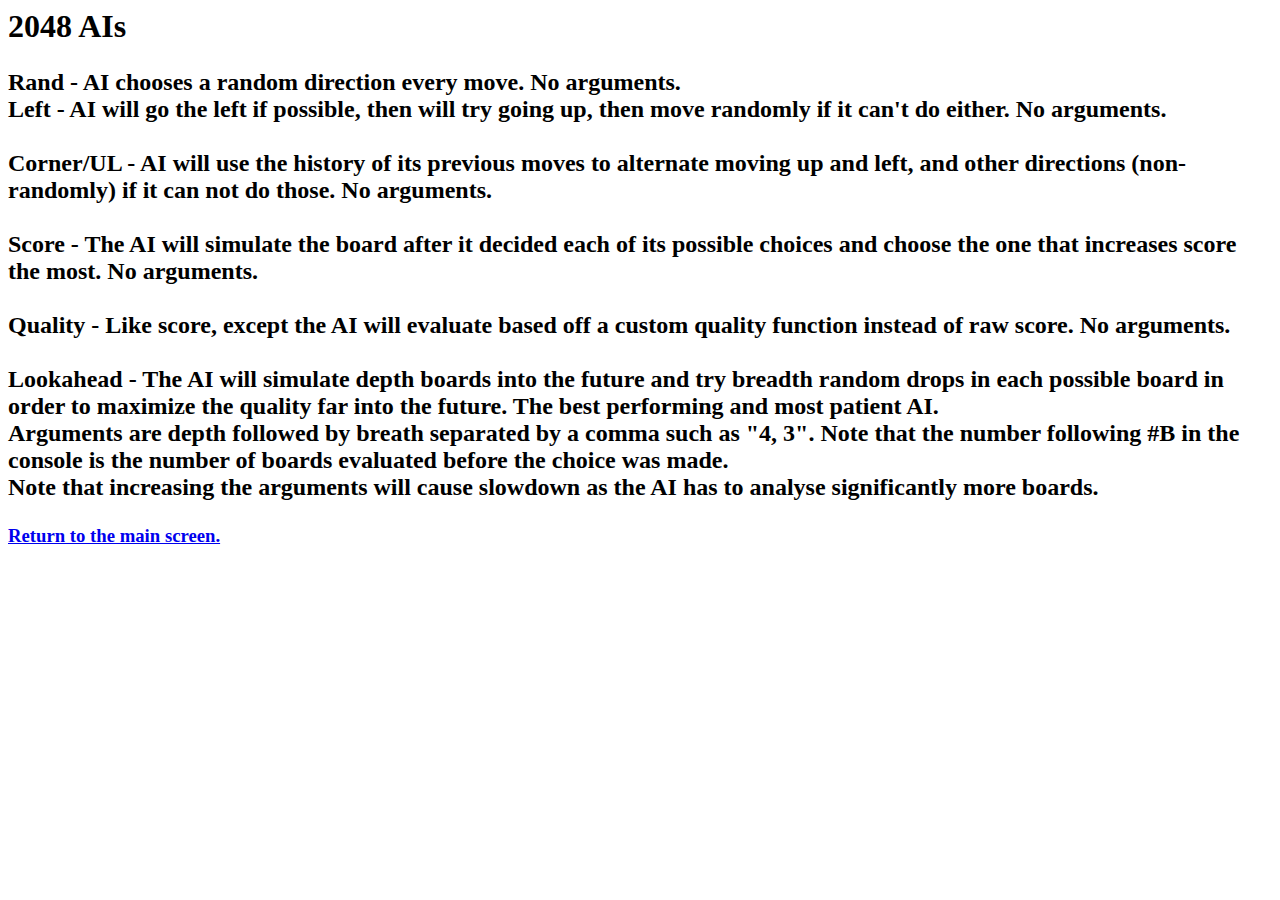
==== ais.html @ 4cf99c00 "Added better descriptions for the AI" ====
<html>
 
 <head>
 <title> 2048 AIs </title>
 </head>
 
 <body>
 <h1> 2048 AIs </h1>
 
 <h2><p>
 Rand - AI chooses a random direction every move. No arguments.<br />
 Left - AI will go the left if possible, then will try going up, then move randomly if it can't do either. No arguments.<br /><br />
 Corner/UL - AI will use the history of its previous moves to alternate moving up and left, and other directions (non-randomly) if it can not do those. No arguments.<br /><br />
 Score - The AI will simulate the board after it decided each of its possible choices and choose the one that increases score the most. No arguments.<br /><br />
 Quality - Like score, except the AI will evaluate based off a custom quality function instead of raw score. No arguments.<br /><br />
 
 Lookahead - The AI will simulate depth boards into the future and try breadth random drops in each possible board in order to maximize the quality far into the future. The best performing and most patient AI.<br />
 Arguments are depth followed by breath separated by a comma such as "4, 3". Note that the number following #B in the console is the number of boards evaluated before the choice was made.<br />
 Note that increasing the arguments will cause slowdown as the AI has to analyse significantly more boards.
 </p></h2>
 
 <h3><a href="/index.html">Return to the main screen.</a></h3>
 </body>
 </html>
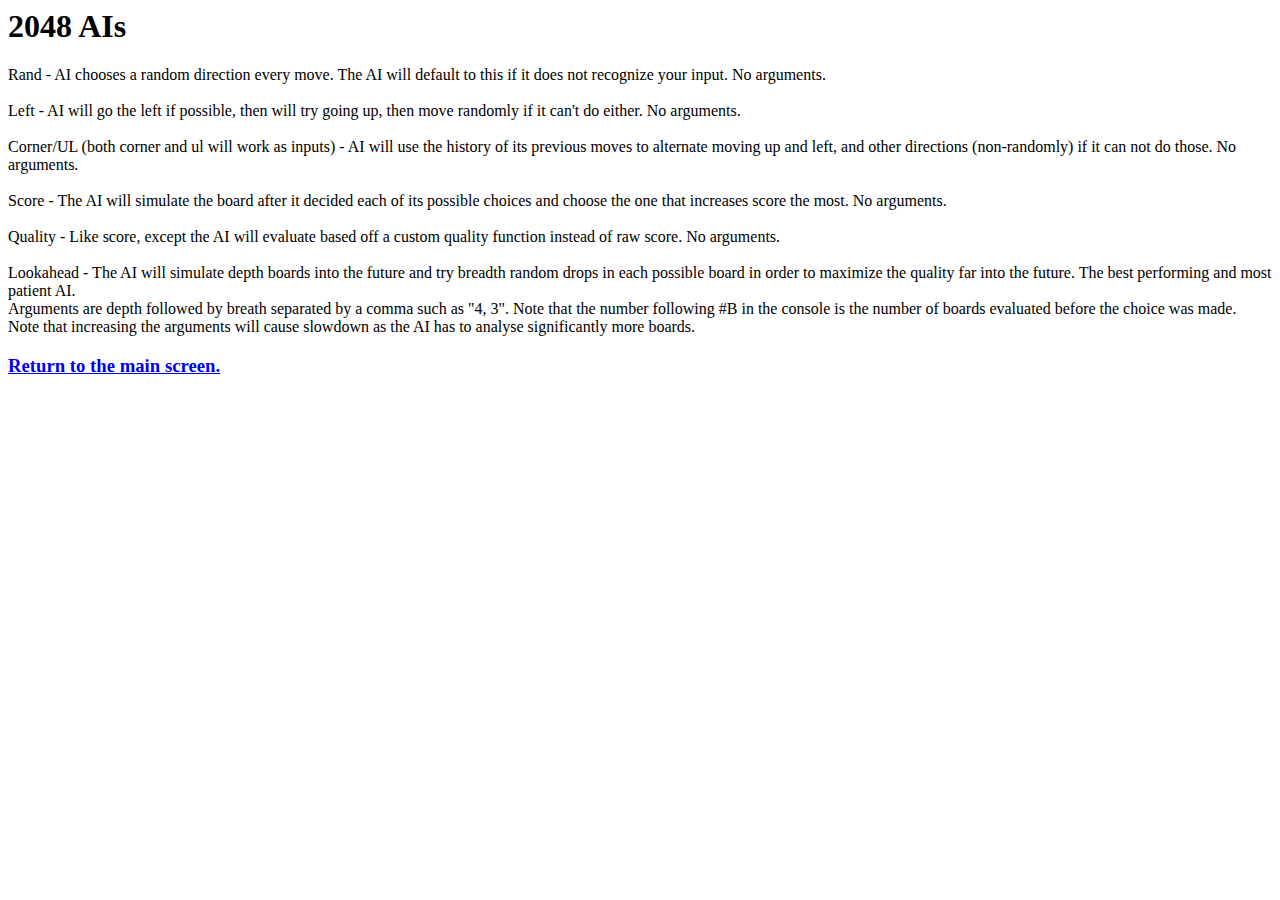
==== commit 5402e0ba: "Fixed html for ais and index" ====
--- a/ais.html
+++ b/ais.html
@@ -7,17 +7,17 @@
  <body>
  <h1> 2048 AIs </h1>
  
- <h2><p>
- Rand - AI chooses a random direction every move. No arguments.<br />
+ <p>
+ Rand - AI chooses a random direction every move. The AI will default to this if it does not recognize your input. No arguments.<br /><br />
  Left - AI will go the left if possible, then will try going up, then move randomly if it can't do either. No arguments.<br /><br />
- Corner/UL - AI will use the history of its previous moves to alternate moving up and left, and other directions (non-randomly) if it can not do those. No arguments.<br /><br />
+ Corner/UL (both corner and ul will work as inputs) - AI will use the history of its previous moves to alternate moving up and left, and other directions (non-randomly) if it can not do those. No arguments.<br /><br />
  Score - The AI will simulate the board after it decided each of its possible choices and choose the one that increases score the most. No arguments.<br /><br />
  Quality - Like score, except the AI will evaluate based off a custom quality function instead of raw score. No arguments.<br /><br />
  
  Lookahead - The AI will simulate depth boards into the future and try breadth random drops in each possible board in order to maximize the quality far into the future. The best performing and most patient AI.<br />
  Arguments are depth followed by breath separated by a comma such as "4, 3". Note that the number following #B in the console is the number of boards evaluated before the choice was made.<br />
  Note that increasing the arguments will cause slowdown as the AI has to analyse significantly more boards.
- </p></h2>
+ </p>
  
  <h3><a href="/index.html">Return to the main screen.</a></h3>
  </body>
